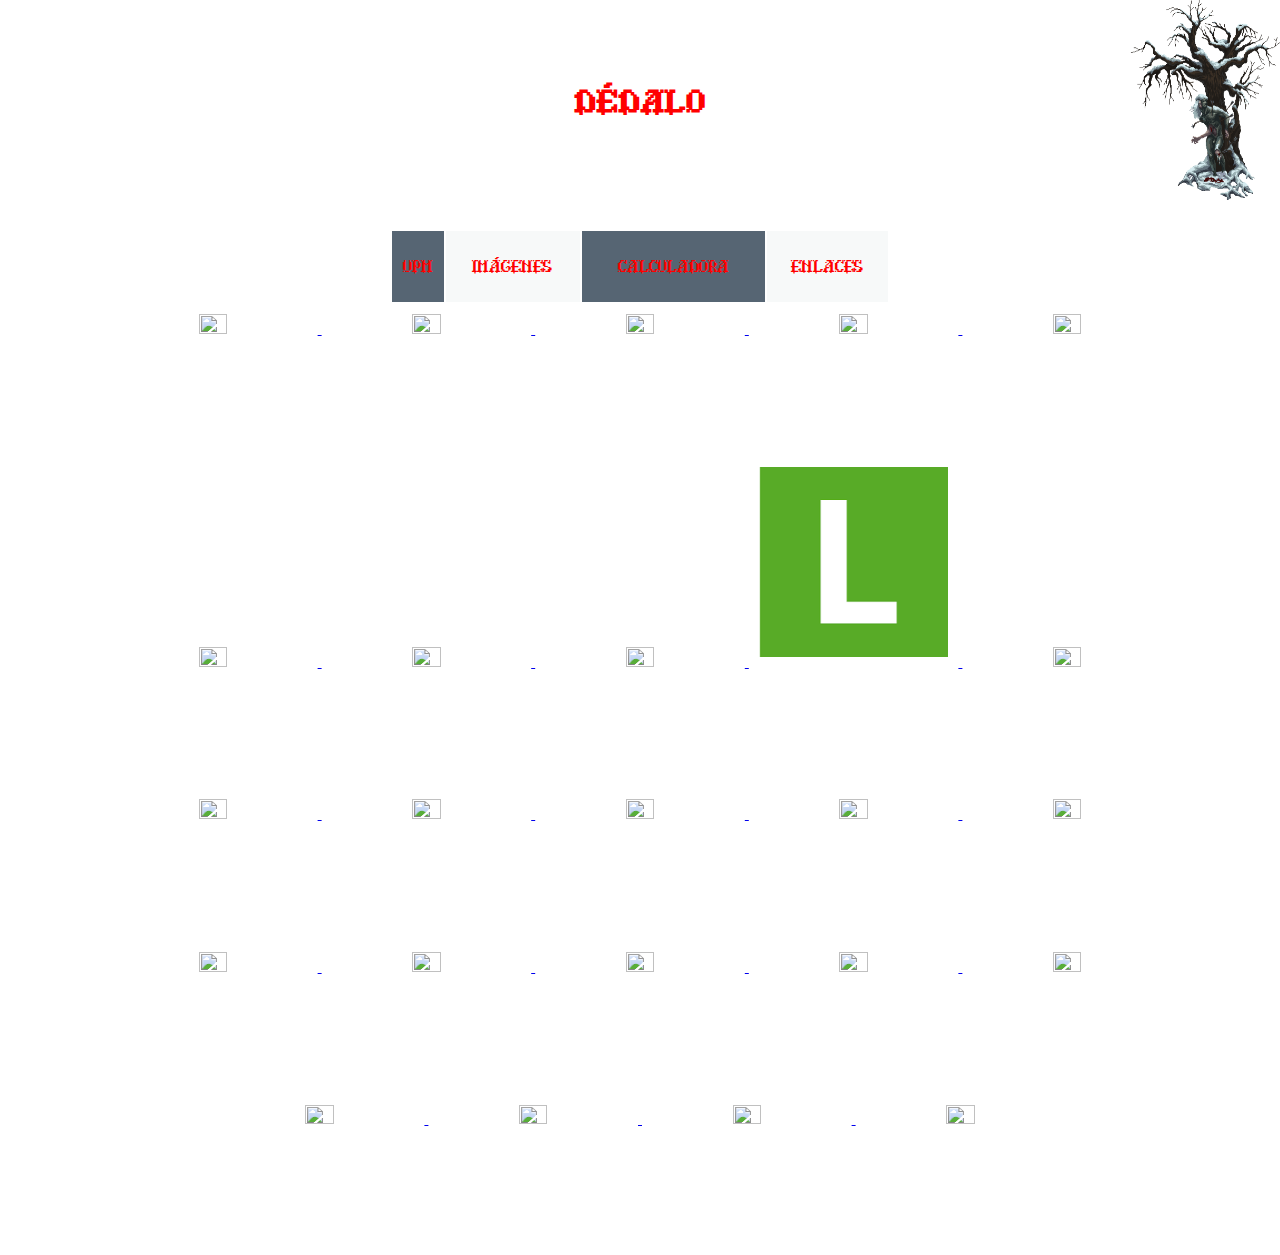
==== enlaces.html @ 963e76be "Add files via upload" ====
<html>
   <head>
	<title>D&eacutedalo</title>
	<link rel="icon" type="image/png" href="https://img.icons8.com/material/452/labyrinth.png"></link>
	<link rel="stylesheet" href="dedalo.css"></link>
   </head>
   <body background="https://www.publicdomainpictures.net/pictures/280000/velka/gradient-black-blue-background.jpg">
	<h1 style="height: 200;color: red; background: url(https://i.pinimg.com/originals/3d/5a/1f/3d5a1f7f57747ffcc68408458e082171.gif);" align="center">
	   <br /><br /><strong>D&EacuteDALO</strong>
	</h1>
	<table width="500" height="75" align="center">
	   <tr align="center">
		<td bgcolor="#566573">
		   <a id="a" href="index.html" style="text-decoration: none;">
			UPM
		   </a>
		</td>
		<td bgcolor="#F7F9F9">
		   <a id="a" href="imagenes.html" style="text-decoration: none;">
			IM&AacuteGENES
		   </a>
		</td>
		<td bgcolor="#566573">
		   <a id="a" href="calculadora.html" style="text-decoration: none;">
			CALCULADORA
		   </a>
		</td>
		<td bgcolor="#F7F9F9">
		   <a id="a" href="enlaces.html" style="text-decoration: none;">
			ENLACES
		   </a>
		</td>
	   </tr>
	</table>
	<div id="gemino">
	   <img height="200" src="gemino.gif"></img>
	</div>
	<div align="center">
	   <a href="https://www.cubicfactory.com/jseditor/" target="_blank">
		<img  id="i" width="15%" src="https://www.cubicfactory.com/wordpress/wp-content/uploads/2016/04/cubic-favicon.png"></img>
	   </a>
	   <a href="https://www.chess.com/play" target="_blank">
	   	<img  id="i" width="15%" src="https://images-na.ssl-images-amazon.com/images/I/61i1M7uvTqL.png"></img>
	   </a>
	   <a href="http://etimologias.dechile.net/" target="_blank">
		<img  id="i" width="15%" src="https://i.pinimg.com/originals/b1/29/0c/b1290c469fcbbd75a564012feffd4ce7.png"></img>
	   </a>
	   <a href="https://www.wordreference.com/" target="_blank">
		<img  id="i" width="15%" src="https://www.wordreference.com/images/WR_fbicon_200x200.png"></img>
	   </a>
	   <a href="https://www.geogebra.org/calculator" target="_blank">
		<img  id="i" width="15%" src="https://upload.wikimedia.org/wikipedia/commons/5/57/Geogebra.svg"></img>
	   </a>
	   <a href="https://scratch.mit.edu/mystuff/" target="_blank">
		<img  id="i" width="15%" src="https://blogthinkbig.com/wp-content/uploads/sites/4/2015/12/Gato-Scratch.png"></img>
	   </a>
	   <a href="https://flat.io/my-library" target="_blank">
		<img  id="i" width="15%" src="https://store-images.s-microsoft.com/image/apps.44906.13879731403138352.98a27489-bebb-4b3e-8128-b13291e5a106.fb052440-53ba-4f6d-8faf-5bf1687fd1f9?mode=scale&q=90&h=200&w=200&background=%2363a5ff"></img>
	   </a>
	   <a href="https://planner5d.com/es/dashboard/#projects" target="_blank">
		<img  id="i" width="15%" src="https://upload.wikimedia.org/wikipedia/commons/1/13/Planner_5D_logo.png"></img>
	   </a>
	   <a href="https://autoescuela.com/" target="_blank">
		<img  id="i" width="15%" src="[data-uri]"></img>
	   </a>
	   <a href="https://musescore.com/sheetmusic?utm_source=email&utm_medium=email&utm_campaign=user_activation&utm_content=20210331" target="_blank">
		<img  id="i" width="15%" src="https://upload.wikimedia.org/wikipedia/commons/7/70/MuseScore_logo.png"></img>
	   </a>
	   <a href="https://www.netflix.com/browse" target="_blank">
		<img id="i" width="15%" src="https://1000marcas.net/wp-content/uploads/2020/01/Logo-Netflix.png"></img>
	   </a>
	   <a href="https://www.primevideo.com/ref=av_auth_return_redir" target="_blank">
		<img id="i" width="15%" src="https://img.icons8.com/color/452/amazon-prime-video.png"></img>
	   </a>
	   <a href="https://roms-descargar.com/" target="_blank">
		<img id="i" width="15%" src="https://roms-descargar.com/logo.png"></img>
	   </a>
	   <a href="https://discord.com/channels/@me" target="_blank">
		<img id="i" width="15%" src="https://logodownload.org/wp-content/uploads/2017/11/discord-logo-1-1.png"></img>
	   </a>
	   <a href="https://booking.avanzabus.com/user/multiVentaBonos.php" target="_blank">
		<img id="i" width="15%" src="https://booking.avanzabus.com/web/img/logo-avanza-by-mobility-ado-white.png"></img>
	   </a>
	   <a href="https://www.todostuslibros.com/" target="_blank">
		<img id="i" width="15%" src="https://valordecambio.com/wp-content/uploads/sites/2/2020/11/todostuslibros.jpg"></img>
	   </a>
	   <a href="https://web.skype.com/" target="_blank">
		<img id="i" width="15%" src="https://logodownload.org/wp-content/uploads/2017/05/skype-logo-1.png"></img>
	   </a>
	   <a href="https://www.rae.es/" target="_blank">
		<img id="i" width="15%" src="https://www.rae.es/sites/default/files/tdhle/img/logo-rae.png"></img>
	   </a>
	   <a href="https://zelda.fandom.com/es/wiki/The_Legend_of_Zelda_Wiki" target="_blank">
		<img id="i" width="15%" src="https://static.wikia.nocookie.net/zelda_gamepedia_en/images/e/e6/Site-logo.png/revision/latest?cb=20220402113455"></img>
	   </a>
	   <a href="https://www.youtube.com/playlist?list=PLNsu4Yv3ZgAAkOaxzJTljTHxizct9l9c-" target="_blank">
		<img id="i" width="15%" src="https://i.imgur.com/C2BNUHg.png"></img>
	   </a>
	   <a href="https://blasphemous.fandom.com/wiki/Blasphemous_Wiki" target="_blank">
		<img id="i" width="15%" src="https://i.redd.it/nrf62mfqxe871.png"></img>
	   </a>
	   <a href="https://www.reddit.com/" target="_blank">
		<img id="i" width="15%" src="https://www.redditstatic.com/desktop2x/img/favicon/android-icon-192x192.png"></img>
	   </a>
	   <a href="https://www.dekudeals.com/" target="_blank">
		<img id="i" width="15%" src="https://www.dekudeals.com/assets/big-icon-51695c6896eb32ab9b05929608514c8a3c178b434bd05d2b55c199690f75c91c.png"></img>
	   </a>
	   <a href="https://app.diagrams.net/" target="_blank">
		<img id="i" width="15%" src="https://app.diagrams.net/images/icon-192.png"></img>
	   </a>
	   
	</div>
   </body>
</html>
---- dedalo.css ----
@font-face{
	font-family: 'Blasphemous';
	src: url('blasphemous.ttf');
	font-style: normal;
	font-weight: normal;
}

h1,h3,#a{
	font-family: 'Blasphemous';
}

#i:hover {
	border: 5px solid red;
	margin: 5px;
   }
#i {
	margin: 10px;
   }
td:hover {
	background: black;
   }
#a {
	color: red;
   }
#a:hover {
	color: white;
   }
#p {
	background: white;
	width: 482px;
	height: 55px;
	margin: 0px;
   }
#p:hover {
	background: rgba(0,0,0,0);
   }
#c {
	background: white;
   }
#c:hover {
	background: rgba(0,0,0,0);
   }
.u {
	width: 96.219px;
	height: 109.781px;
	margin-right: 25px;
	 
   }
.v {
	width: 96.219px;
	height: 96.219px;
	margin-right: 25px;
  }
.u:hover {
	width: 241px;
	height: 275px;
   }
.v:hover {
	width: 225px;
	height: 225px;
  }
#gemino {
	position: fixed;
	top: 0;
	right: 0;
}
#musica {
	height:0;
	width:0;
}
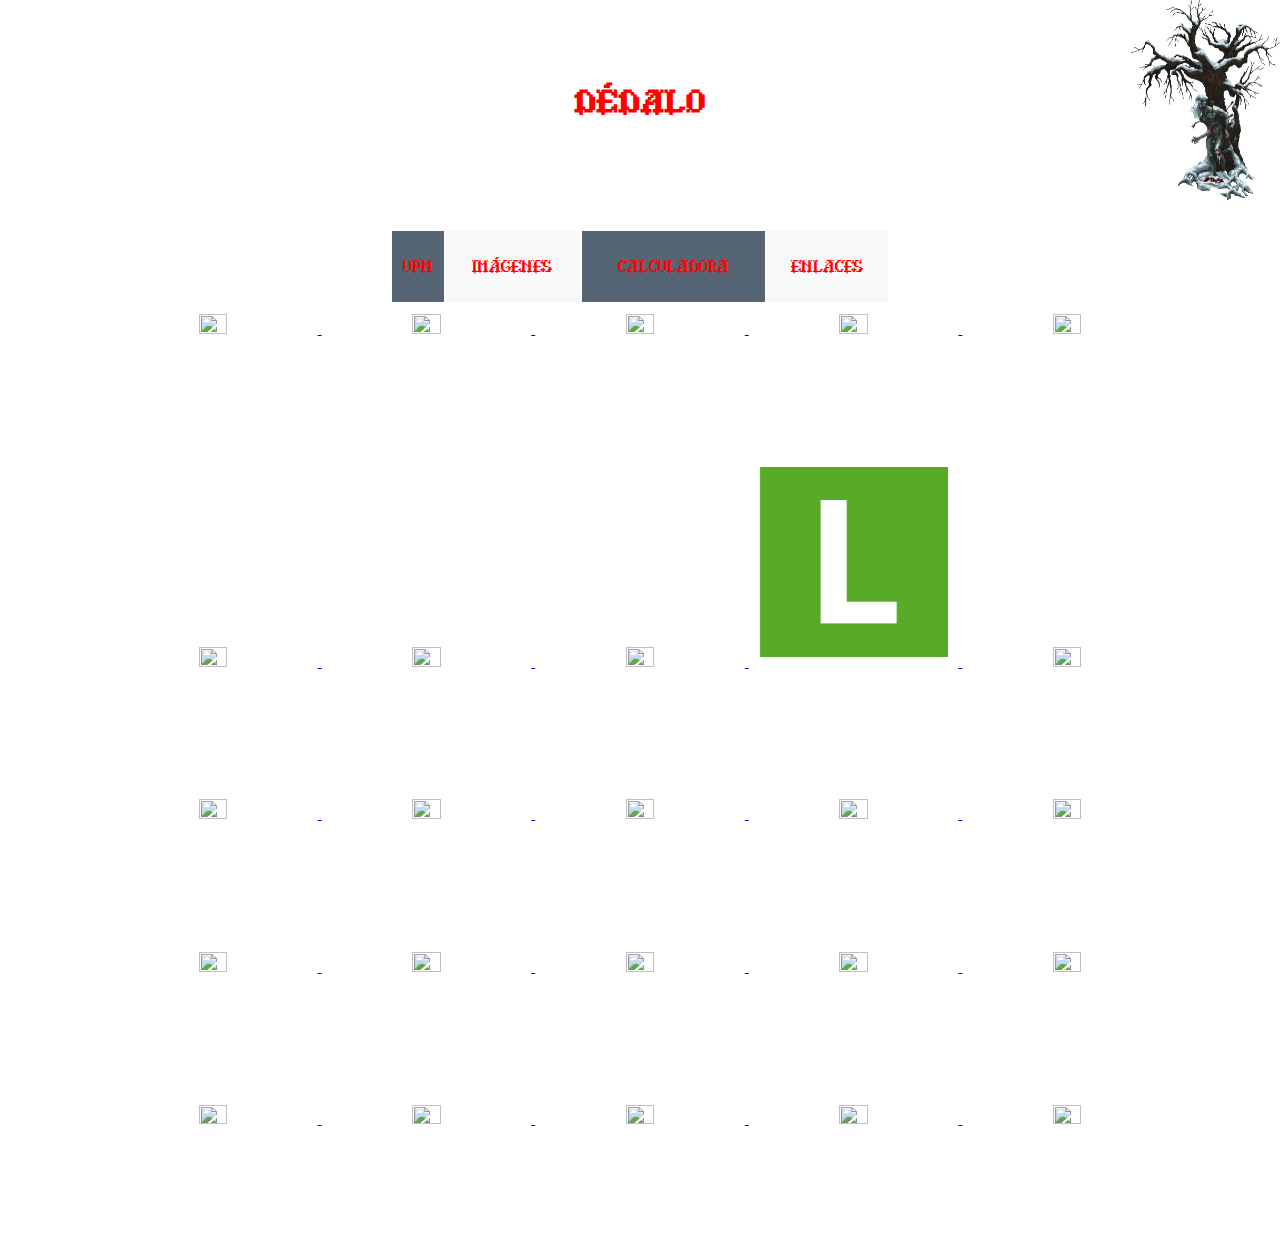
==== commit e77a7a0e: "enlaces.html" ====
--- a/enlaces.html
+++ b/enlaces.html
@@ -108,7 +108,10 @@
 	   <a href="https://app.diagrams.net/" target="_blank">
 		<img id="i" width="15%" src="https://app.diagrams.net/images/icon-192.png"></img>
 	   </a>
+	   <a href="https://imgur.com/" target="_blank">
+		<img id="i" width="15%" src="https://s.imgur.com/images/favicon-96x96.png"></img>
+	   </a>
 	   
 	</div>
    </body>
-</html>+</html>
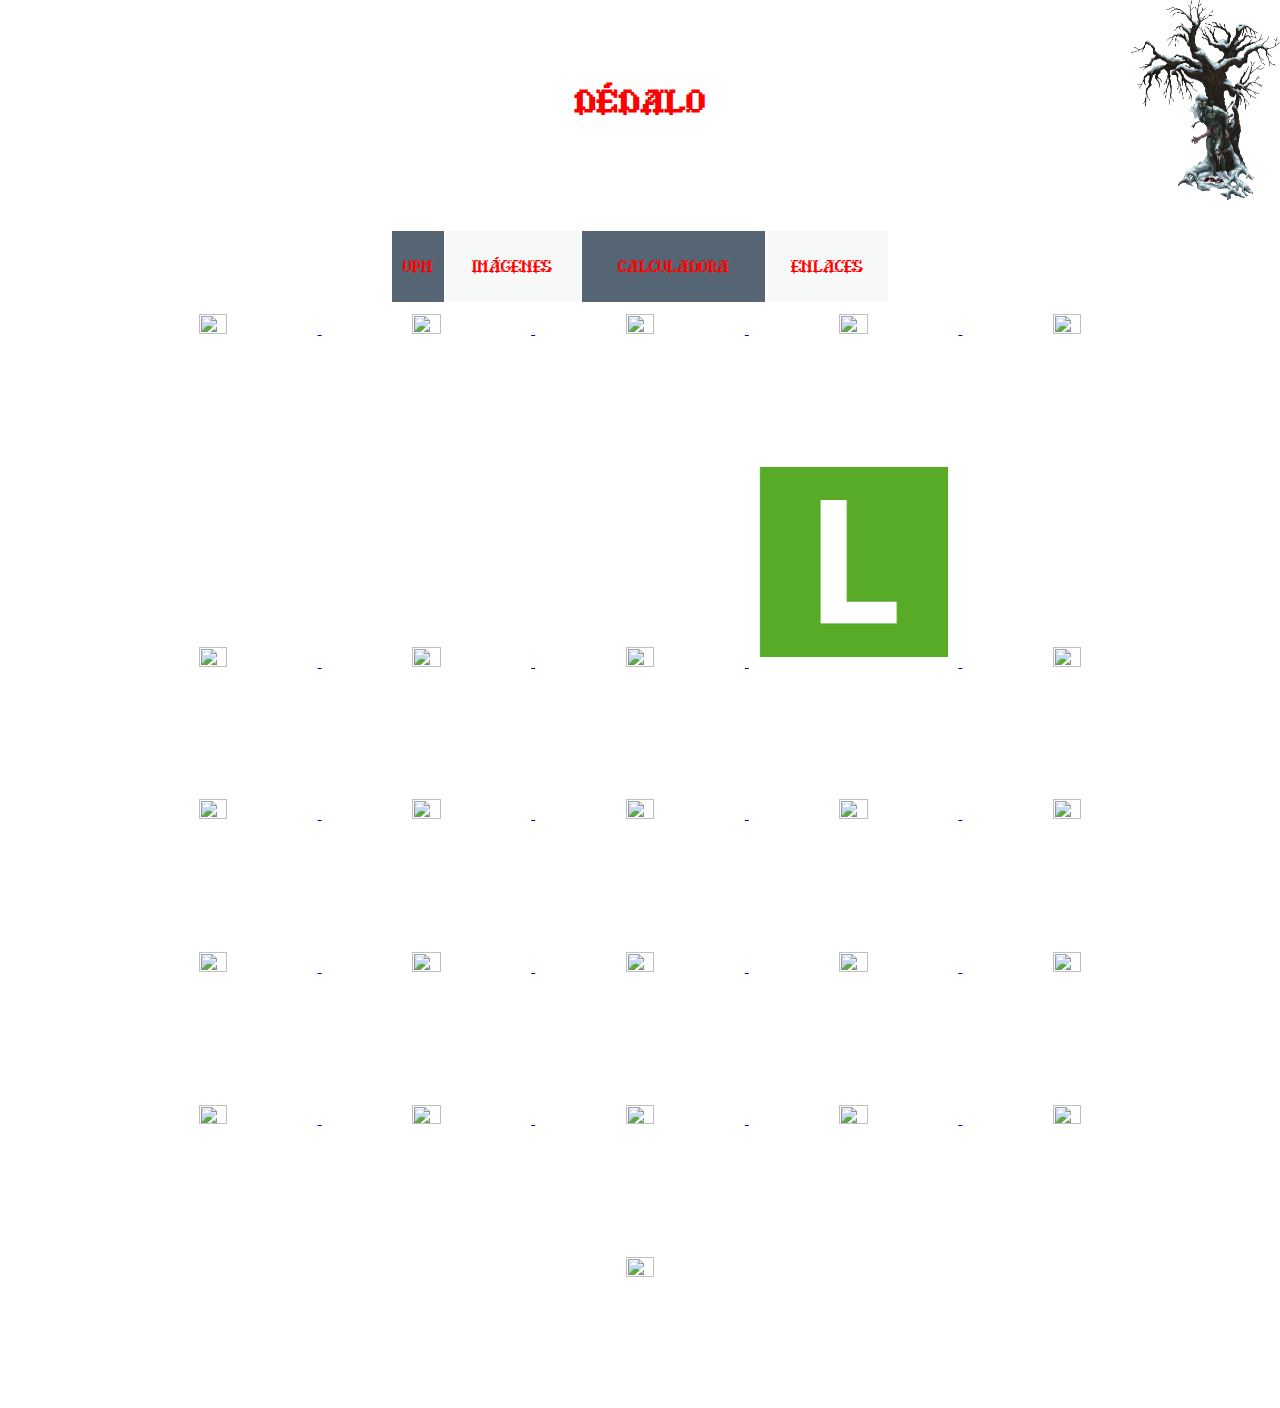
==== commit be912867: "enlaces.html" ====
--- a/enlaces.html
+++ b/enlaces.html
@@ -111,6 +111,9 @@
 	   <a href="https://imgur.com/" target="_blank">
 		<img id="i" width="15%" src="https://s.imgur.com/images/favicon-96x96.png"></img>
 	   </a>
+	   <a href="https://github.com/Oisin80" target="_blank">
+		<img id="i" width="15%" src="https://github.githubassets.com/favicons/favicon.png"></img>
+	   </a>
 	   
 	</div>
    </body>
